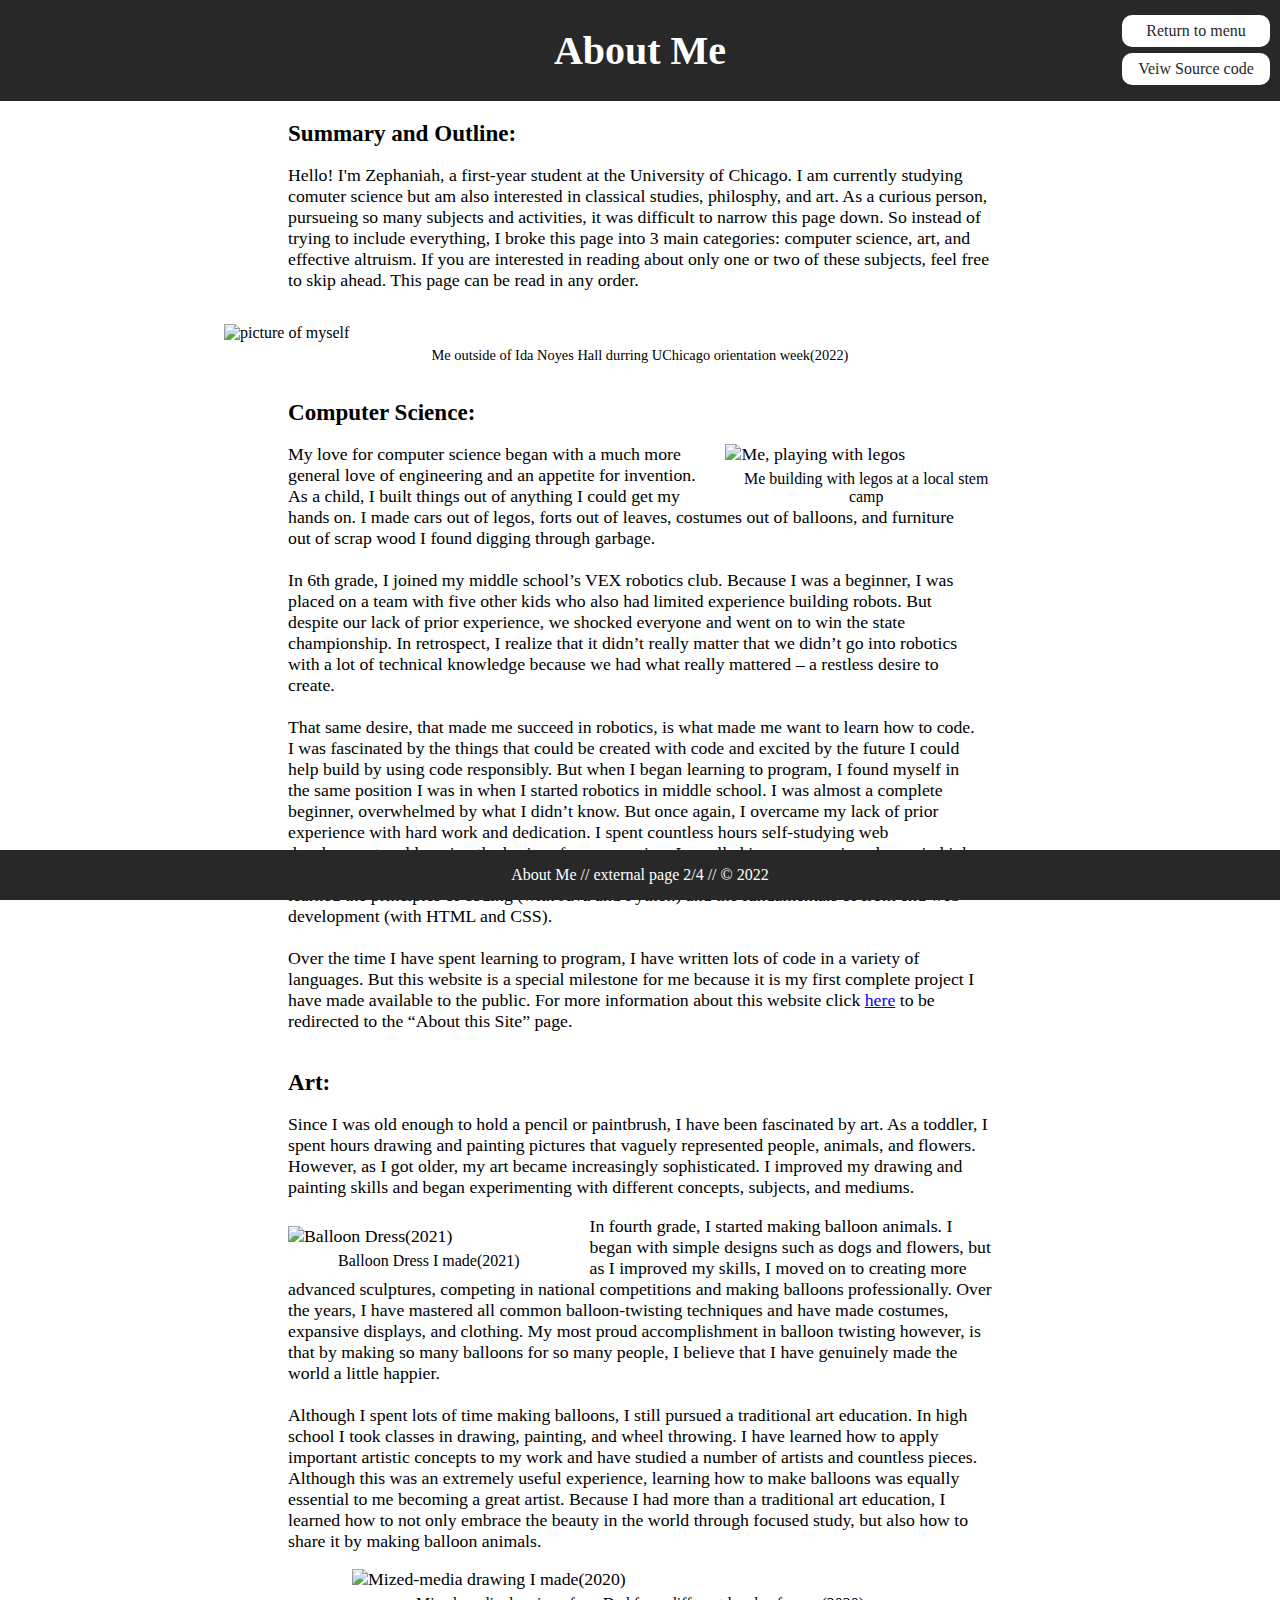
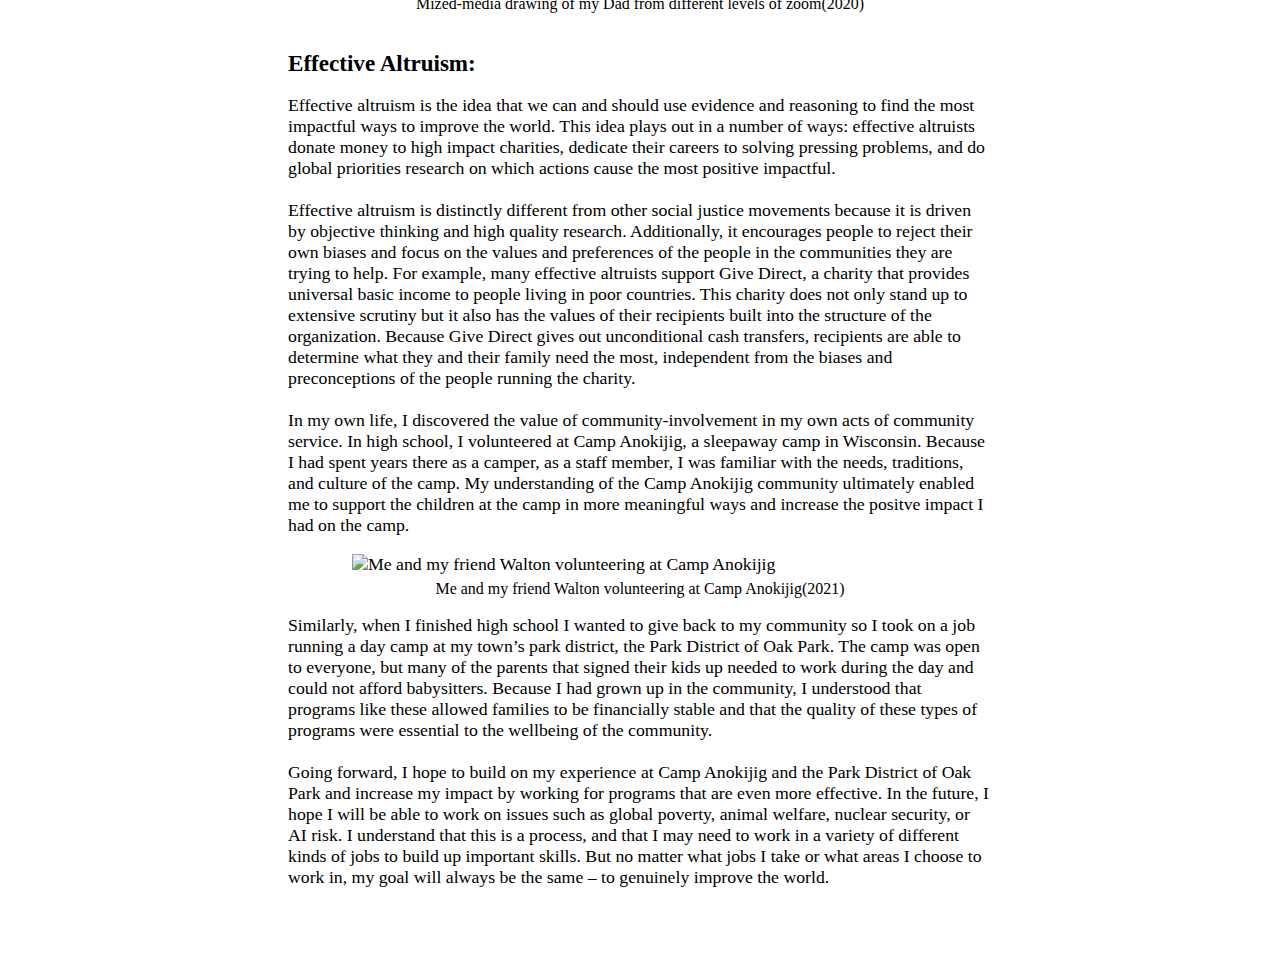
==== aboutme/aboutme.html @ 38086337 "Fixed mobile bug and connected source code to github" ====
<!-- IMPORTANT MESSAGE FOR WEBSITE USER -->
<!-- IMPORTANT MESSAGE FOR WEBSITE USER -->
<!-- IMPORTANT MESSAGE FOR WEBSITE USER -->

<!-- THIS SOURCE CODE ONLY APPLIES TO THE ABOUT ME PAGE OF THE WEBSITE -->
<!-- TO VEIW THE SOURCE CODE FROM A DIFFERENT PAGE, NAVIGATE TO THAT -->
<!-- PAGE AND SELECT AND SELECT THE DESIRED FILE FROM 'VEIW SOURCE CODE'   -->

<!DOCTYPE html>
<html lang="en" dir="ltr">
  <head>
    <meta charset="utf-8">
    <link rel="stylesheet" href="aboutme.css">
    <title>About Me</title>
  </head>
  <body>
    <header>
      <h1>About Me</h1>
      <div class="btn-contianer">
        <div class="btn" id="btn1"><a href="../menu/menu.html">Return to menu</a></div>
        <div class="select">
          <div class="btn" id="btn2">
            <a target="_blank" href="https://github.com/zephyroe/zephyroe.github.io/tree/main/aboutme">Veiw Source code</a>
          </div>
          <div class="bl">
            <a id="white-link" target="_blank" href="https://github.com/zephyroe/zephyroe.github.io/blob/main/aboutme/aboutme.html">HTML</a>
            <a id="white-link" target="_blank" href="https://github.com/zephyroe/zephyroe.github.io/blob/main/aboutme/aboutme.css">CSS</a>
            <a id="white-link" target="_blank" href="../menu/menuscript.txt">JavaScript</a>
          </div>
        </div>
      </div>
    </header>
    <main>
      <h1>Hello</h1>
      <p id="spacer">|</p>
      <!-- <h1>Hello</h1>
      <h1>Hello</h1> -->

      <div class="center-container">
        <section>
          <h2>Summary and Outline:</h2>
          <p class="section-text">
            Hello! I'm Zephaniah, a first-year student at the University of Chicago.
            I am currently studying comuter science but am also interested in classical studies, philosphy, and art.
            As a curious person, pursueing so many subjects and activities, it was
            difficult to narrow this page down. So instead of trying to include everything, I broke this page into 3 main categories: computer
            science, art, and effective altruism. If you are interested in reading about only one or two of these subjects, feel free to skip ahead. This page can be read in any order.

            <!-- This page is a bit lengthy, so feel free to skim through
            or skip to whichever section you are most interested in reading. -->
          </p>
        </section>
        <figure>
          <img id="top-photo" src="aboutme.png" alt="picture of myself">
          <img id="top-photo-mobile" src="mobileVersion.png" alt="picture of myself">
          <div class="caption-container">
            <figcaption style="color: black">Me outside of Ida Noyes Hall durring UChicago orientation week(2022)</figcaption>
          </div>
        </figure>
        <section>
          <h2>Computer Science:</h2>
          <figure id="section2-image-container">
            <img id="section2-image" src="CSimage2.png" alt="Me, playing with legos">
            <div class="caption-container">
              <figcaption>Me building with legos at a local stem camp</figcaption>
            </div>
          </figure>
          <p id="cs-text" class="section-text">
            My love for computer science began with a much more general love of engineering and an appetite for invention. As a child, I built things out of anything I could get my hands on. I made cars out of legos, forts out of leaves, costumes out of balloons, and furniture out of scrap wood I found digging through garbage.
            <br><br>
            In 6th grade, I joined my middle school’s VEX robotics club. Because I was a beginner, I was placed on a team with five other kids who also had limited experience building robots. But despite our lack of prior experience, we shocked everyone and went on to win the state championship. In retrospect, I realize that it didn’t really matter that we didn’t go into robotics with a lot of technical knowledge because we had what really mattered – a restless desire to create.
            <br><br>
            That same desire, that made me succeed in robotics, is what made me want to learn how to code. I was fascinated by the things that could be created with code and excited by the future I could help build by using code responsibly. But when I began learning to program, I found myself in the same position I was in when I started robotics in middle school. I was almost a complete beginner, overwhelmed by what I didn’t know. But once again, I overcame my lack of prior experience with hard work and dedication. I spent countless hours self-studying web development and learning the basics of programming. I enrolled in programming classes in high school and college and mastered the required material and more. Through this experience, I learned the principles of coding (with Java and Python) and the fundamentals of front end web development (with HTML and CSS).
            <br><br>
            Over the time I have spent learning to program, I have written lots of code in a variety of languages. But this website is a special milestone for me because it is my first complete project I have made available to the public. For more information about this website click <a href="../aboutThisSite/aboutThisSite.html" style="color: blue; text-decoration: underline;">here</a> to be redirected to the “About this Site” page.
          </p>
        </section>
        <section>
          <h2 class=>Art:</h2>
          <p class="section-text">
            Since I was old enough to hold a pencil or paintbrush, I have been fascinated by art. As a toddler, I spent hours drawing and painting pictures that vaguely represented people, animals, and flowers. However, as I got older, my art became increasingly sophisticated. I improved my drawing and painting skills and began experimenting with different concepts, subjects, and mediums.
          </p>
            <figure id="section3-image-container">
              <img id="section3-image" src="balloonDress.jpg" alt="Balloon Dress(2021)">
              <div class="caption-container">
                <figcaption>Balloon Dress I made(2021)</figcaption>
              </div>
            </figure>
          <p class="section-text">
            <!-- <br> -->
            In fourth grade, I started making balloon animals. I began with simple designs such as dogs and flowers, but as I improved my skills, I moved on to creating more advanced sculptures, competing in national competitions and making balloons professionally. Over the years, I have mastered all common balloon-twisting techniques and have made costumes, expansive displays, and clothing. My most proud accomplishment in balloon twisting however, is that by making so many balloons for so many people, I believe that I have genuinely made the world a little happier.
            <br><br>
            Although I spent lots of time making balloons, I still pursued a traditional art education. In high school I took classes in drawing, painting, and wheel throwing. I have learned how to apply important artistic concepts to my work and have studied a number of artists and countless pieces. Although this was an extremely useful experience, learning how to make balloons was equally essential to me becoming a great artist. Because I had more than a traditional art education, I learned how to not only embrace the beauty in the world through focused study, but also how to share it by making balloon animals.
            <!-- <br><br> -->
          </p>
          <figure>
            <img id="section3-image2" src="newspaperDrawing.png" alt="Mized-media drawing I made(2020)">
            <div class="caption-container">
              <figcaption>Mized-media drawing of my Dad from different levels of zoom(2020)</figcaption>
            </div>
          </figure>
        </section>
        <section>
          <h2>Effective Altruism:</h2>
          <p class="section-text">
            Effective altruism is the idea that we can and should use evidence
            and reasoning to find the most impactful ways to improve the world.
            This idea plays out in a number of ways: effective altruists donate
            money to high impact charities, dedicate their careers to solving
            pressing problems, and do global priorities research on which
            actions cause the most positive impactful.
            <br><br>
            Effective altruism is distinctly different from other social justice
            movements because it is driven by objective thinking and high
            quality research. Additionally, it encourages people to reject their
            own biases and focus on the values and preferences of the people in
            the communities they are trying to help. For example, many effective
            altruists support Give Direct, a charity that provides universal
            basic income to people living in poor countries. This charity does
            not only stand up to extensive scrutiny but it also has the values
            of their recipients built into the structure of the organization.
            Because Give Direct gives out unconditional cash transfers,
            recipients are able to determine what they and their family need
            the most, independent from the biases and preconceptions of the
            people running the charity.
            <br><br>
            In my own life, I discovered the value of community-involvement in
            my own acts of community service. In high school, I volunteered at
            Camp Anokijig, a sleepaway camp in Wisconsin. Because I had spent
            years there as a camper, as a staff member, I was familiar with the
            needs, traditions, and culture of the camp. My understanding of the
            Camp Anokijig community ultimately enabled me to support the
            children at the camp in more meaningful ways and increase the
            positve impact I had on the camp.
            <figure>
              <img id="section4-image" src="eaSectionImage.png" alt="Me and my friend Walton volunteering at Camp Anokijig">
              <div class="caption-container">
                <figcaption>Me and my friend Walton volunteering at Camp Anokijig(2021)</figcaption>
              </div>
            </figure>
          </p>
          <p class="section-text">
            Similarly, when I finished high school I wanted to give back to my
            community so I took on a job running a day camp at my town’s park
            district, the Park District of Oak Park. The camp was open to
            everyone, but many of the parents that signed their kids up
            needed to work during the day and could not afford babysitters.
            Because I had grown up in the community, I understood that programs
            like these allowed families to be financially stable and that the
            quality of these types of programs were essential to the wellbeing
            of the community.
            <br><br>
            Going forward, I hope to build on my experience at Camp Anokijig and
            the Park District of Oak Park and increase my impact by working for
            programs that are even more effective. In the future, I hope I will
            be able to work on issues such as global poverty, animal welfare,
            nuclear security, or AI risk. I understand that this is a process,
            and that I may need to work in a variety of different kinds of jobs
            to build up important skills. But no matter what jobs I take or what
            areas I choose to work in, my goal will always be the same – to
            genuinely improve the world.
          </p>
          <br>
        </section>
      </div>
     <!-- </div> -->
    </main>
    <footer>
      <p id="footer-text">About Me // external page 2/4 // &copy; 2022</p>
    </footer>
  </body>
</html>
---- aboutme/aboutme.css ----
/* IMPORTANT MESSAGE FOR WEBSITE USER */
/* IMPORTANT MESSAGE FOR WEBSITE USER */
/* IMPORTANT MESSAGE FOR WEBSITE USER */

/* THIS SOURCE CODE ONLY APPLIES TO THE ABOUT ME PAGE OF THE WEBSITE */
/* TO VEIW THE SOURCE CODE FROM A DIFFERENT PAGE, NAVIGATE TO THAT */
/* PAGE AND SELECT AND SELECT THE DESIRED FILE FROM 'VEIW SOURCE CODE' */

body {
  padding: 0;
  margin: 0;
}
header {
  width: 100vw;
  background-color: rgb(40,40,40);
  display: flex;
  flex-direction: column;
  justify-content: center;
  align-items: center;
  position: absolute;
  top: 0;
  left: 0;
}
#spacer {
  color: white;
  font-size: 0em;
}
footer {
  bottom: 0;
  left: 0;
  position: sticky;
  width: 100vw;
  background-color: rgb(40,40,40);
  display: flex;
  justify-content: center;
  align-items: center;
  z-index: 3;
}
#footer-text {
  color: white;
}
h1 {
  color: white;
  font-size: 2.5em;
}
h2 {
  font-size: 1.3em;
  margin-bottom: 0em;
  padding-bottom: 0em;
}
a:link {
  color: rgb(40,40,40);
  text-decoration: none;
}
a:visited {
  color: rgb(40,40,40);
  text-decoration: none;
}
figure {
  display: flex;
  flex-direction: column;
  align-items: center;
}
img {
  margin-bottom: 5px;
}
figcaption {
  font-size: .9em;
}
.bl {
  position: absolute;
  top: 4.4em;
  display: none;
  height: 5em;
  width: 9em;
  border: solid;
  border-width: 0.15em;
  border-color: rgb(40,40,40);
  border-radius: 1em;
  background-color: white;
  z-index: 1;
  padding-top: .5em;
  padding-bottom: .5em;
}
.select:hover .bl{
  display: flex;
  flex-direction: column;
  align-items: center;
  justify-content: space-between;
}
.btn-contianer {
  display: flex;
  flex-direction: column;
  align-items: center;
  width: 10.5em;
  height: inherit;
  position: absolute;
  right: 0px;
}
.btn {
  width: 7.3em;
  height: 0px;
  border: solid;
  font-size: 1.5;
  border-width: 1em;
  border-color: white;
  border-radius: 10px;
  color:rgb(40,40,40);
  display: flex;
  justify-content: center;
  align-items: center;
}
#btn1 {
  margin-bottom: .2em;
}
#btn2 {
  margin-top: .2em;
  z-index: 3;
}

/* main */
.center-container {
  width: 100vw;
  height: auto;
  /* background: red; */
  display: flex;
  flex-direction: column;
  align-items: center;
}
section {
  width: 55vw;
  min-width: 480px;
  height: auto;
  color: black;
  font-size: 111%;
  /* background-color: red; */
  /* border: solid;
  border-color: green; */
  /* z-index: 3; */
}
#top-photo {
  width: 65vw;
  min-width: 480px;
  /* margin-bottom: 5px; */
}
#top-photo-mobile {
  display: none;
}
#section2-image {
  width: 22vw;
  min-width: 200px;
}
#section2-image-container {
  width: 22vw;
  height: auto;
  min-width: 200px;
  /* background-color: blue; */
  float: right;
  margin-right: 0px;
  margin-bottom: 0px;
  margin-left: 0px;
  position: relative;
  left: 15px;
}
#section3-image-container {
  width: 22vw;
  height: auto;
  min-width: 200px;
  float: left;
  margin-top: 10px;
  margin-right: 20px;
  margin-bottom: 0px;
  margin-left: 0px;
  /* padding-left: 0px; */
}
#section3-image {
  width: 22vw;
  min-width: 200px;
}
#section3-image2 {
  width: 45vw;
  min-width: 460px;
}
#section4-image {
  width: 45vw;
  min-width: 400px;
}
#cs-text {
  padding-right: 15px;
}
.caption-container {
  width: 100%;
  /* background-color: red; */
  text-align: center;
}



@media only screen and (max-device-width: 480px) {
  .select:hover .bl{
    display: none;
  }
  #spacer {
    font-size: 6em;
  }
  .section-text {
    font-size: 2em;
  }
  figcaption {
    font-size: 2em;
  }
  .caption-container {
    width: 100%;
  }
  h2 {
    font-size: 2.5em;
  }
  .btn-contianer {
    position: relative;
    font-size: 2.5em;
    padding-bottom: .5em;
    bottom: 1em;
    right: 0px;
  }
  .main-container {
    width: 80vw;
    min-width: 380px;
    height: auto;
    /* background-color: red; */
    /* border: solid;
    border-color: red; */
    z-index: 3;
  }
  section {
    width: 80vw;
    min-width: 380px;
  }
  .btn {
    border-radius: .7em;
  }
  #btn1 {
    margin-bottom: 4px;
  }
  #btn2 {
    margin-top: 4px;
  }
  #section2-image {
    width: 37vw;
    min-width: 200px;
    float: right;
    margin-top: 20px;
    margin-left: 15px;
    margin-bottom: 5px;
  }
  #section2-image-container {
    width: 37vw;
    /* height: auto; */
    min-width: 200px;
    position: relative;
    /* background-color: blue; */
    /* float: right;
    margin-bottom: 0px;
    margin-left: 0px; */
    left: 30px;
  }
  #section3-image-container {
    width: 37vw;
    min-width: 200px;

  }
  #section3-image {
    width: 37vw;
    min-width: 200px;

  }
  #section4-image {
    width: 80vw;
    /* min-width: 380px; */
  }
  #section3-image2 {
    width: 90vw;
    /* min-width: 380px; */
  }
  #figure2 {
    width: 80vw;
    min-width: 380px;
  }
  #top-photo {
    display: none;
  }
  #top-photo-mobile {
    display: block;
    width: 93vw;
    padding-bottom: 10px;
  }
  #cs-text {
    padding-right: 0px;
  }
  h1 {
    font-size: 7em;
  }
  footer {
    font-size: 2.5em;
  }
}
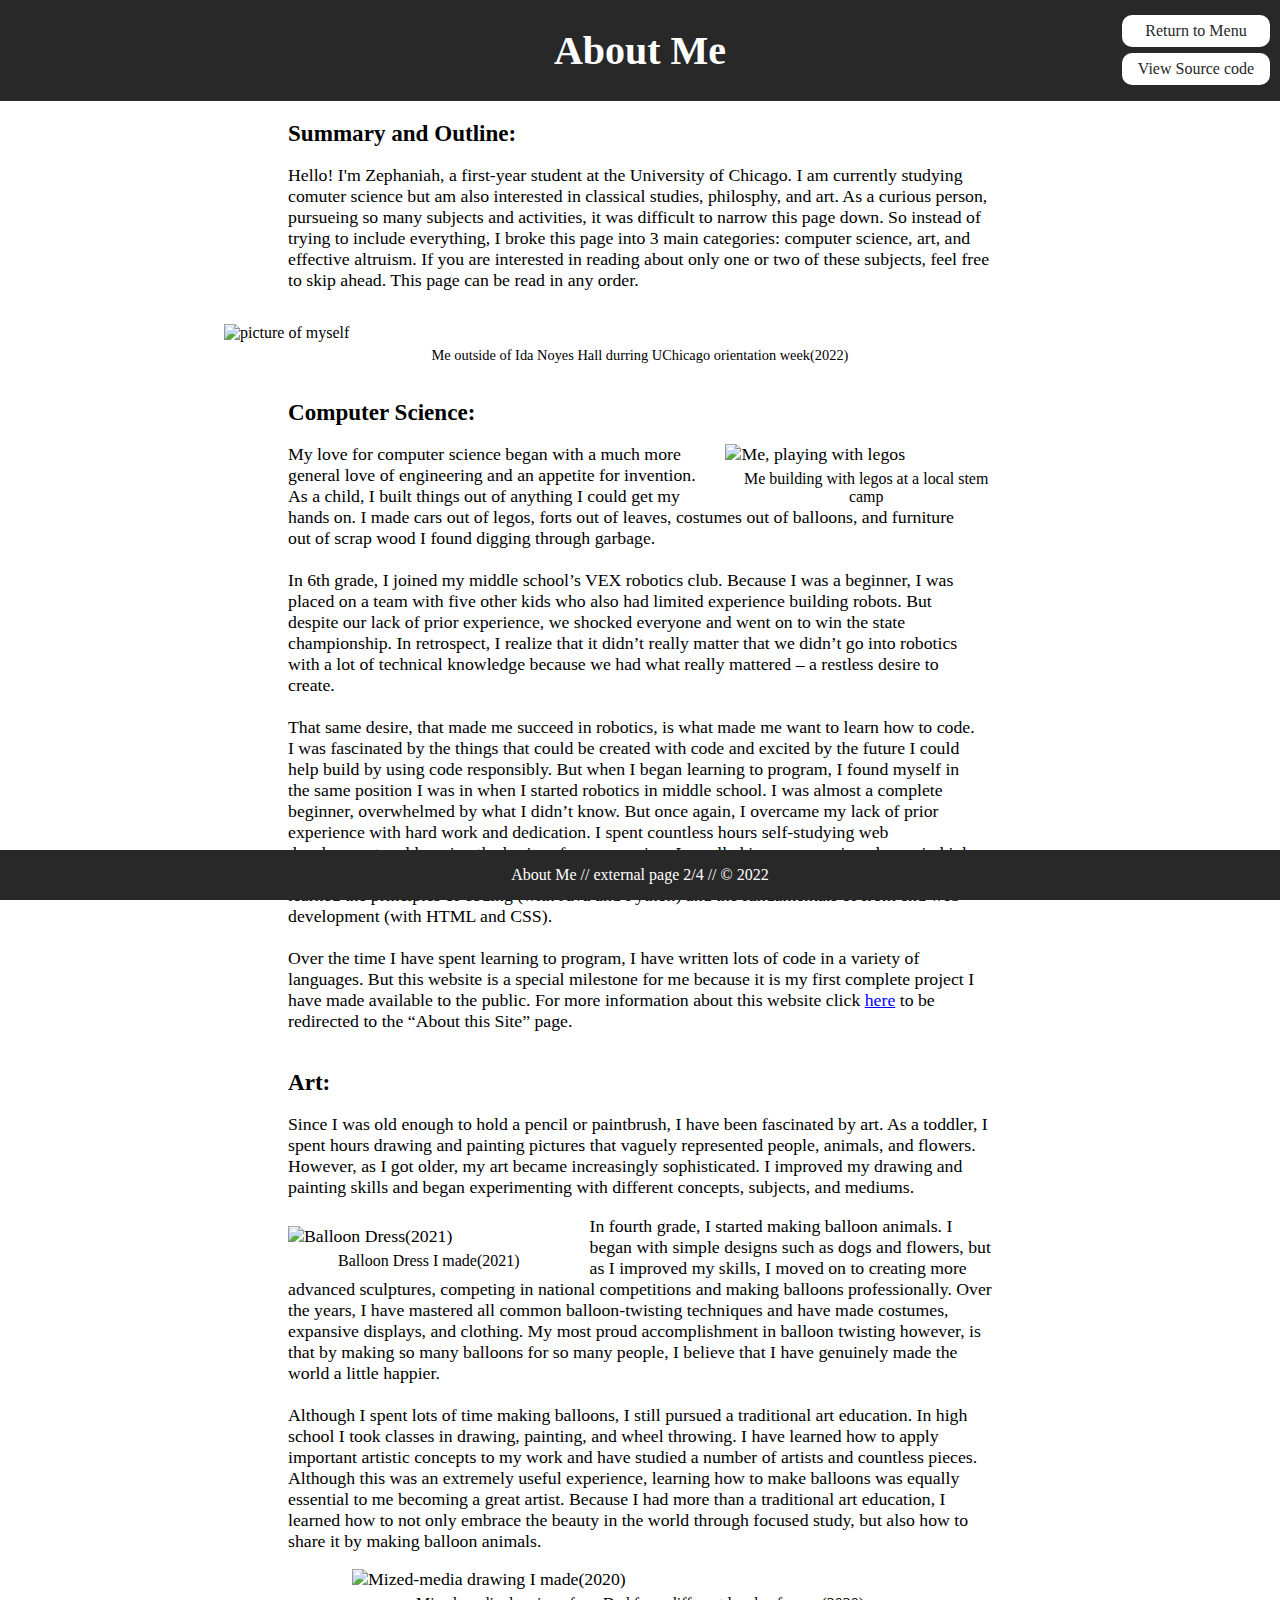
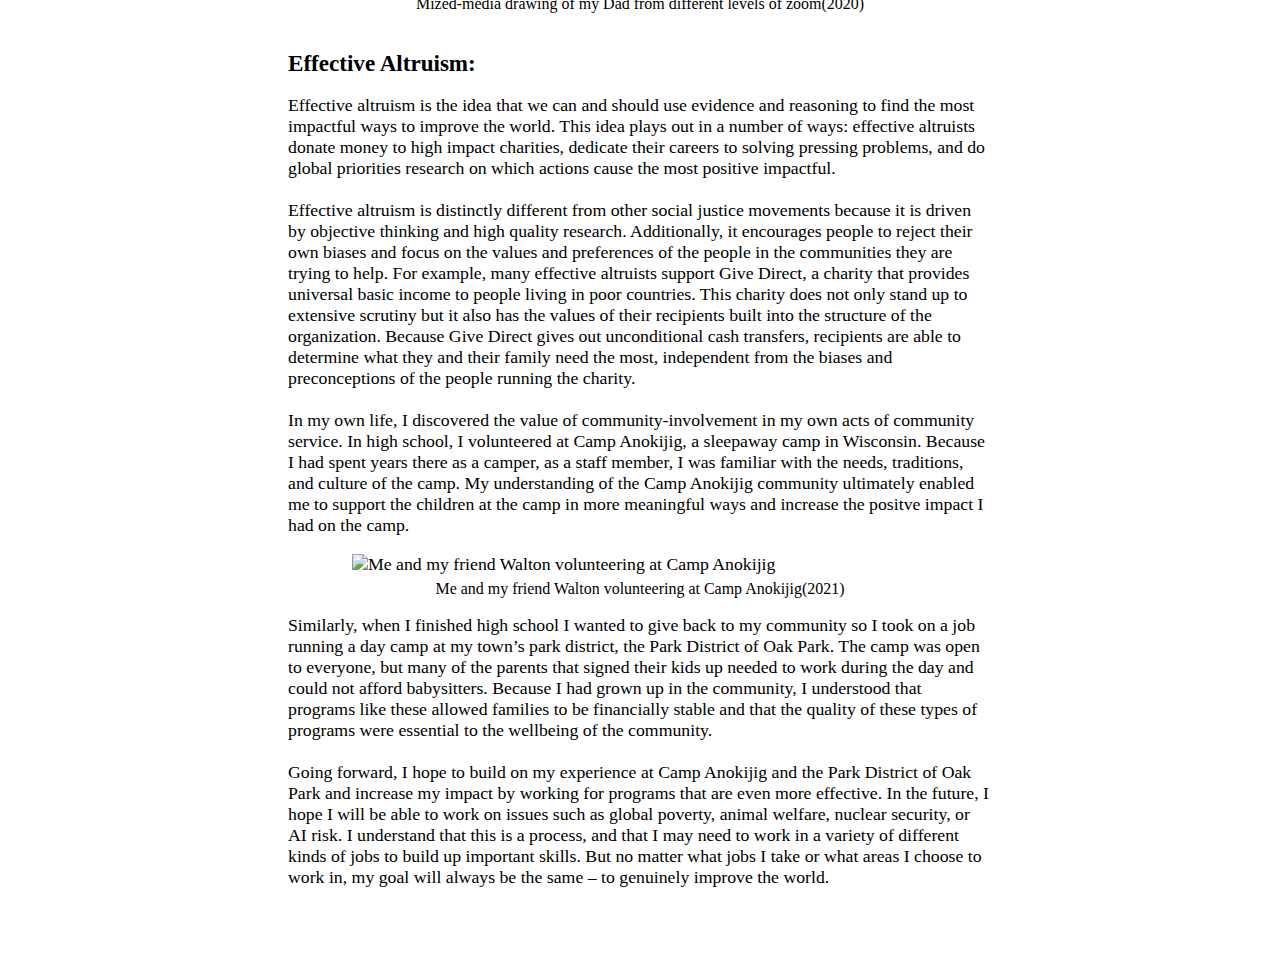
==== commit 547bf37a: "Improved code quality" ====
--- a/aboutme/aboutme.html
+++ b/aboutme/aboutme.html
@@ -3,8 +3,8 @@
 <!-- IMPORTANT MESSAGE FOR WEBSITE USER -->
 
 <!-- THIS SOURCE CODE ONLY APPLIES TO THE ABOUT ME PAGE OF THE WEBSITE -->
-<!-- TO VEIW THE SOURCE CODE FROM A DIFFERENT PAGE, NAVIGATE TO THAT -->
-<!-- PAGE AND SELECT AND SELECT THE DESIRED FILE FROM 'VEIW SOURCE CODE'   -->
+<!-- TO VIEW THE SOURCE CODE FROM A DIFFERENT PAGE, NAVIGATE TO THAT -->
+<!-- PAGE AND SELECT AND SELECT THE DESIRED FILE FROM 'VIEW SOURCE CODE'   -->
 
 <!DOCTYPE html>
 <html lang="en" dir="ltr">
@@ -17,10 +17,10 @@
     <header>
       <h1>About Me</h1>
       <div class="btn-contianer">
-        <div class="btn" id="btn1"><a href="../menu/menu.html">Return to menu</a></div>
+        <div class="btn" id="btn1"><a href="../menu/menu.html">Return to Menu</a></div>
         <div class="select">
           <div class="btn" id="btn2">
-            <a target="_blank" href="https://github.com/zephyroe/zephyroe.github.io/tree/main/aboutme">Veiw Source code</a>
+            <a target="_blank" href="https://github.com/zephyroe/zephyroe.github.io/tree/main/aboutme">View Source code</a>
           </div>
           <div class="bl">
             <a id="white-link" target="_blank" href="https://github.com/zephyroe/zephyroe.github.io/blob/main/aboutme/aboutme.html">HTML</a>
@@ -33,28 +33,28 @@
     <main>
       <h1>Hello</h1>
       <p id="spacer">|</p>
-      <!-- <h1>Hello</h1>
-      <h1>Hello</h1> -->
-
       <div class="center-container">
         <section>
           <h2>Summary and Outline:</h2>
           <p class="section-text">
-            Hello! I'm Zephaniah, a first-year student at the University of Chicago.
-            I am currently studying comuter science but am also interested in classical studies, philosphy, and art.
-            As a curious person, pursueing so many subjects and activities, it was
-            difficult to narrow this page down. So instead of trying to include everything, I broke this page into 3 main categories: computer
-            science, art, and effective altruism. If you are interested in reading about only one or two of these subjects, feel free to skip ahead. This page can be read in any order.
-
-            <!-- This page is a bit lengthy, so feel free to skim through
-            or skip to whichever section you are most interested in reading. -->
+            Hello! I'm Zephaniah, a first-year student at the University of
+            Chicago. I am currently studying comuter science but am also
+            interested in classical studies, philosphy, and art. As a curious
+            person, pursueing so many subjects and activities, it was
+            difficult to narrow this page down. So instead of trying to include
+            everything, I broke this page into 3 main categories: computer
+            science, art, and effective altruism. If you are interested in
+            reading about only one or two of these subjects, feel free to skip
+            ahead. This page can be read in any order.
           </p>
         </section>
         <figure>
           <img id="top-photo" src="aboutme.png" alt="picture of myself">
           <img id="top-photo-mobile" src="mobileVersion.png" alt="picture of myself">
           <div class="caption-container">
-            <figcaption style="color: black">Me outside of Ida Noyes Hall durring UChicago orientation week(2022)</figcaption>
+            <figcaption style="color: black">
+              Me outside of Ida Noyes Hall durring UChicago orientation week(2022)
+            </figcaption>
           </div>
         </figure>
         <section>
@@ -66,19 +66,52 @@
             </div>
           </figure>
           <p id="cs-text" class="section-text">
-            My love for computer science began with a much more general love of engineering and an appetite for invention. As a child, I built things out of anything I could get my hands on. I made cars out of legos, forts out of leaves, costumes out of balloons, and furniture out of scrap wood I found digging through garbage.
-            <br><br>
-            In 6th grade, I joined my middle school’s VEX robotics club. Because I was a beginner, I was placed on a team with five other kids who also had limited experience building robots. But despite our lack of prior experience, we shocked everyone and went on to win the state championship. In retrospect, I realize that it didn’t really matter that we didn’t go into robotics with a lot of technical knowledge because we had what really mattered – a restless desire to create.
-            <br><br>
-            That same desire, that made me succeed in robotics, is what made me want to learn how to code. I was fascinated by the things that could be created with code and excited by the future I could help build by using code responsibly. But when I began learning to program, I found myself in the same position I was in when I started robotics in middle school. I was almost a complete beginner, overwhelmed by what I didn’t know. But once again, I overcame my lack of prior experience with hard work and dedication. I spent countless hours self-studying web development and learning the basics of programming. I enrolled in programming classes in high school and college and mastered the required material and more. Through this experience, I learned the principles of coding (with Java and Python) and the fundamentals of front end web development (with HTML and CSS).
-            <br><br>
-            Over the time I have spent learning to program, I have written lots of code in a variety of languages. But this website is a special milestone for me because it is my first complete project I have made available to the public. For more information about this website click <a href="../aboutThisSite/aboutThisSite.html" style="color: blue; text-decoration: underline;">here</a> to be redirected to the “About this Site” page.
+            My love for computer science began with a much more general love of
+            engineering and an appetite for invention. As a child, I built
+            things out of anything I could get my hands on. I made cars out of
+            legos, forts out of leaves, costumes out of balloons, and furniture
+            out of scrap wood I found digging through garbage.
+            <br><br>
+            In 6th grade, I joined my middle school’s VEX robotics club. Because
+            I was a beginner, I was placed on a team with five other kids who
+            also had limited experience building robots. But despite our lack of
+            prior experience, we shocked everyone and went on to win the state
+            championship. In retrospect, I realize that it didn’t really matter
+            that we didn’t go into robotics with a lot of technical knowledge
+            because we had what really mattered – a restless desire to create.
+            <br><br>
+            That same desire, that made me succeed in robotics, is what made me
+            want to learn how to code. I was fascinated by the things that could
+            be created with code and excited by the future I could help build by
+            using code responsibly. But when I began learning to program, I
+            found myself in the same position I was in when I started robotics
+            in middle school. I was almost a complete beginner, overwhelmed by
+            what I didn’t know. But once again, I overcame my lack of prior
+            experience with hard work and dedication. I spent countless hours
+            self-studying web development and learning the basics of programming.
+            I enrolled in programming classes in high school and college and
+            mastered the required material and more. Through this experience, I
+            learned the principles of coding (with Java and Python) and the
+            fundamentals of front end web development (with HTML and CSS).
+            <br><br>
+            Over the time I have spent learning to program, I have written lots
+            of code in a variety of languages. But this website is a special
+            milestone for me because it is my first complete project I have made
+            available to the public. For more information about this website
+            click
+            <a href="../aboutThisSite/aboutThisSite.html" style="color: blue; text-decoration: underline;">here</a>
+            to be redirected to the “About this Site” page.
           </p>
         </section>
         <section>
           <h2 class=>Art:</h2>
           <p class="section-text">
-            Since I was old enough to hold a pencil or paintbrush, I have been fascinated by art. As a toddler, I spent hours drawing and painting pictures that vaguely represented people, animals, and flowers. However, as I got older, my art became increasingly sophisticated. I improved my drawing and painting skills and began experimenting with different concepts, subjects, and mediums.
+            Since I was old enough to hold a pencil or paintbrush, I have been
+            fascinated by art. As a toddler, I spent hours drawing and painting
+            pictures that vaguely represented people, animals, and flowers.
+            However, as I got older, my art became increasingly sophisticated.
+            I improved my drawing and painting skills and began experimenting
+            with different concepts, subjects, and mediums.
           </p>
             <figure id="section3-image-container">
               <img id="section3-image" src="balloonDress.jpg" alt="Balloon Dress(2021)">
@@ -87,16 +120,33 @@
               </div>
             </figure>
           <p class="section-text">
-            <!-- <br> -->
-            In fourth grade, I started making balloon animals. I began with simple designs such as dogs and flowers, but as I improved my skills, I moved on to creating more advanced sculptures, competing in national competitions and making balloons professionally. Over the years, I have mastered all common balloon-twisting techniques and have made costumes, expansive displays, and clothing. My most proud accomplishment in balloon twisting however, is that by making so many balloons for so many people, I believe that I have genuinely made the world a little happier.
-            <br><br>
-            Although I spent lots of time making balloons, I still pursued a traditional art education. In high school I took classes in drawing, painting, and wheel throwing. I have learned how to apply important artistic concepts to my work and have studied a number of artists and countless pieces. Although this was an extremely useful experience, learning how to make balloons was equally essential to me becoming a great artist. Because I had more than a traditional art education, I learned how to not only embrace the beauty in the world through focused study, but also how to share it by making balloon animals.
-            <!-- <br><br> -->
+            In fourth grade, I started making balloon animals. I began with
+            simple designs such as dogs and flowers, but as I improved my
+            skills, I moved on to creating more advanced sculptures, competing
+            in national competitions and making balloons professionally. Over
+            the years, I have mastered all common balloon-twisting techniques
+            and have made costumes, expansive displays, and clothing. My most
+            proud accomplishment in balloon twisting however, is that by making
+            so many balloons for so many people, I believe that I have genuinely
+            made the world a little happier.
+            <br><br>
+            Although I spent lots of time making balloons, I still pursued a
+            traditional art education. In high school I took classes in drawing,
+            painting, and wheel throwing. I have learned how to apply important
+            artistic concepts to my work and have studied a number of artists
+            and countless pieces. Although this was an extremely useful
+            experience, learning how to make balloons was equally essential to
+            me becoming a great artist. Because I had more than a traditional
+            art education, I learned how to not only embrace the beauty in the
+            world through focused study, but also how to share it by making
+            balloon animals.
           </p>
           <figure>
             <img id="section3-image2" src="newspaperDrawing.png" alt="Mized-media drawing I made(2020)">
             <div class="caption-container">
-              <figcaption>Mized-media drawing of my Dad from different levels of zoom(2020)</figcaption>
+              <figcaption>
+                Mized-media drawing of my Dad from different levels of zoom(2020)
+              </figcaption>
             </div>
           </figure>
         </section>
@@ -132,13 +182,14 @@
             Camp Anokijig community ultimately enabled me to support the
             children at the camp in more meaningful ways and increase the
             positve impact I had on the camp.
+          </p>
             <figure>
               <img id="section4-image" src="eaSectionImage.png" alt="Me and my friend Walton volunteering at Camp Anokijig">
               <div class="caption-container">
                 <figcaption>Me and my friend Walton volunteering at Camp Anokijig(2021)</figcaption>
               </div>
             </figure>
-          </p>
+
           <p class="section-text">
             Similarly, when I finished high school I wanted to give back to my
             community so I took on a job running a day camp at my town’s park
@@ -163,7 +214,6 @@
           <br>
         </section>
       </div>
-     <!-- </div> -->
     </main>
     <footer>
       <p id="footer-text">About Me // external page 2/4 // &copy; 2022</p>
--- a/aboutme/aboutme.css
+++ b/aboutme/aboutme.css
@@ -3,8 +3,8 @@
 /* IMPORTANT MESSAGE FOR WEBSITE USER */
 
 /* THIS SOURCE CODE ONLY APPLIES TO THE ABOUT ME PAGE OF THE WEBSITE */
-/* TO VEIW THE SOURCE CODE FROM A DIFFERENT PAGE, NAVIGATE TO THAT */
-/* PAGE AND SELECT AND SELECT THE DESIRED FILE FROM 'VEIW SOURCE CODE' */
+/* TO VIEW THE SOURCE CODE FROM A DIFFERENT PAGE, NAVIGATE TO THAT */
+/* PAGE AND SELECT AND SELECT THE DESIRED FILE FROM 'VIEW SOURCE CODE' */
 
 body {
   padding: 0;
@@ -21,9 +21,40 @@
   top: 0;
   left: 0;
 }
-#spacer {
+h1 {
   color: white;
-  font-size: 0em;
+  font-size: 2.5em;
+}
+h2 {
+  font-size: 1.3em;
+  margin-bottom: 0em;
+  padding-bottom: 0em;
+}
+a:link {
+  color: rgb(40,40,40);
+  text-decoration: none;
+}
+a:visited {
+  color: rgb(40,40,40);
+  text-decoration: none;
+}
+section {
+  width: 55vw;
+  min-width: 480px;
+  height: auto;
+  color: black;
+  font-size: 111%;
+}
+figure {
+  display: flex;
+  flex-direction: column;
+  align-items: center;
+}
+img {
+  margin-bottom: 5px;
+}
+figcaption {
+  font-size: .9em;
 }
 footer {
   bottom: 0;
@@ -35,37 +66,6 @@
   justify-content: center;
   align-items: center;
   z-index: 3;
-}
-#footer-text {
-  color: white;
-}
-h1 {
-  color: white;
-  font-size: 2.5em;
-}
-h2 {
-  font-size: 1.3em;
-  margin-bottom: 0em;
-  padding-bottom: 0em;
-}
-a:link {
-  color: rgb(40,40,40);
-  text-decoration: none;
-}
-a:visited {
-  color: rgb(40,40,40);
-  text-decoration: none;
-}
-figure {
-  display: flex;
-  flex-direction: column;
-  align-items: center;
-}
-img {
-  margin-bottom: 5px;
-}
-figcaption {
-  font-size: .9em;
 }
 .bl {
   position: absolute;
@@ -110,6 +110,24 @@
   justify-content: center;
   align-items: center;
 }
+.center-container {
+  width: 100vw;
+  height: auto;
+  display: flex;
+  flex-direction: column;
+  align-items: center;
+}
+.caption-container {
+  width: 100%;
+  text-align: center;
+}
+#spacer {
+  color: white;
+  font-size: 0em;
+}
+#footer-text {
+  color: white;
+}
 #btn1 {
   margin-bottom: .2em;
 }
@@ -117,31 +135,9 @@
   margin-top: .2em;
   z-index: 3;
 }
-
-/* main */
-.center-container {
-  width: 100vw;
-  height: auto;
-  /* background: red; */
-  display: flex;
-  flex-direction: column;
-  align-items: center;
-}
-section {
-  width: 55vw;
-  min-width: 480px;
-  height: auto;
-  color: black;
-  font-size: 111%;
-  /* background-color: red; */
-  /* border: solid;
-  border-color: green; */
-  /* z-index: 3; */
-}
 #top-photo {
   width: 65vw;
   min-width: 480px;
-  /* margin-bottom: 5px; */
 }
 #top-photo-mobile {
   display: none;
@@ -154,7 +150,6 @@
   width: 22vw;
   height: auto;
   min-width: 200px;
-  /* background-color: blue; */
   float: right;
   margin-right: 0px;
   margin-bottom: 0px;
@@ -171,7 +166,6 @@
   margin-right: 20px;
   margin-bottom: 0px;
   margin-left: 0px;
-  /* padding-left: 0px; */
 }
 #section3-image {
   width: 22vw;
@@ -188,32 +182,34 @@
 #cs-text {
   padding-right: 15px;
 }
-.caption-container {
-  width: 100%;
-  /* background-color: red; */
-  text-align: center;
-}
 
 
 
 @media only screen and (max-device-width: 480px) {
+  h1 {
+    font-size: 7em;
+  }
+  h2 {
+    font-size: 2.5em;
+  }
+  footer {
+    font-size: 2.5em;
+  }
+  section {
+    width: 80vw;
+    min-width: 380px;
+  }
+  figcaption {
+    font-size: 2em;
+  }
   .select:hover .bl{
     display: none;
   }
-  #spacer {
-    font-size: 6em;
-  }
   .section-text {
     font-size: 2em;
   }
-  figcaption {
-    font-size: 2em;
-  }
   .caption-container {
     width: 100%;
-  }
-  h2 {
-    font-size: 2.5em;
   }
   .btn-contianer {
     position: relative;
@@ -226,17 +222,13 @@
     width: 80vw;
     min-width: 380px;
     height: auto;
-    /* background-color: red; */
-    /* border: solid;
-    border-color: red; */
     z-index: 3;
-  }
-  section {
-    width: 80vw;
-    min-width: 380px;
   }
   .btn {
     border-radius: .7em;
+  }
+  #spacer {
+    font-size: 6em;
   }
   #btn1 {
     margin-bottom: 4px;
@@ -254,13 +246,8 @@
   }
   #section2-image-container {
     width: 37vw;
-    /* height: auto; */
     min-width: 200px;
     position: relative;
-    /* background-color: blue; */
-    /* float: right;
-    margin-bottom: 0px;
-    margin-left: 0px; */
     left: 30px;
   }
   #section3-image-container {
@@ -275,11 +262,9 @@
   }
   #section4-image {
     width: 80vw;
-    /* min-width: 380px; */
   }
   #section3-image2 {
     width: 90vw;
-    /* min-width: 380px; */
   }
   #figure2 {
     width: 80vw;
@@ -296,10 +281,4 @@
   #cs-text {
     padding-right: 0px;
   }
-  h1 {
-    font-size: 7em;
-  }
-  footer {
-    font-size: 2.5em;
-  }
-}
+}
